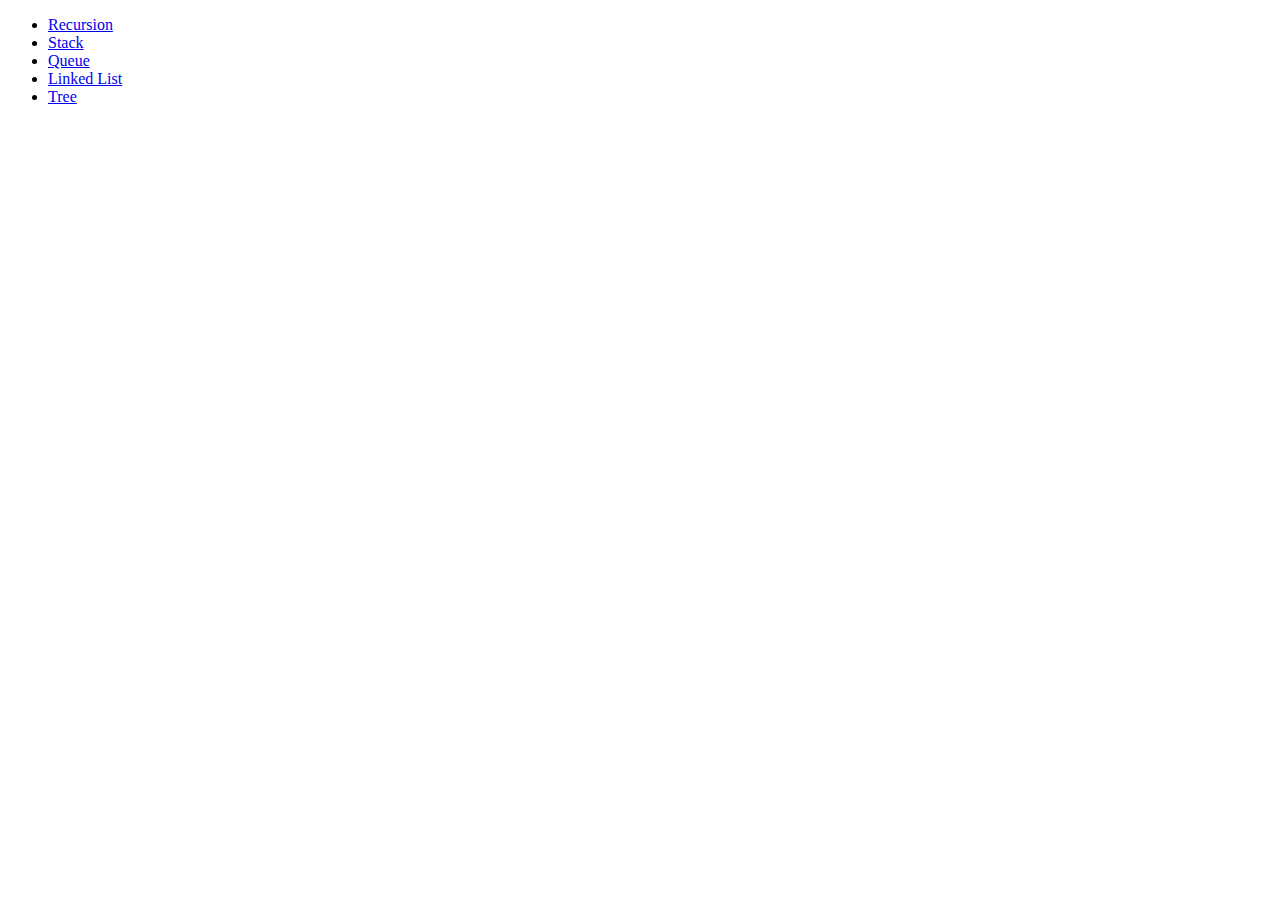
==== index.html @ 136c18ce "Basic project structure; Stack exercise" ====
<!DOCTYPE html>
<html lang="en">
<head>
    <meta charset="UTF-8">
    <meta name="viewport" content="width=device-width, initial-scale=1.0">
    <meta http-equiv="X-UA-Compatible" content="ie=edge">
    <title>Data Structures & Algorithms</title>
</head>
<body>
    
    <ul>
        <li><a href="pages/recursion.html">Recursion</a></li>
        <li><a href="pages/stack.html">Stack</a></li>
        <li><a href="pages/queue.html">Queue</a></li>
        <li><a href="pages/linked-list.html">Linked List</a></li>
        <li><a href="pages/tree.html">Tree</a></li>
    </ul>

</body>
</html>
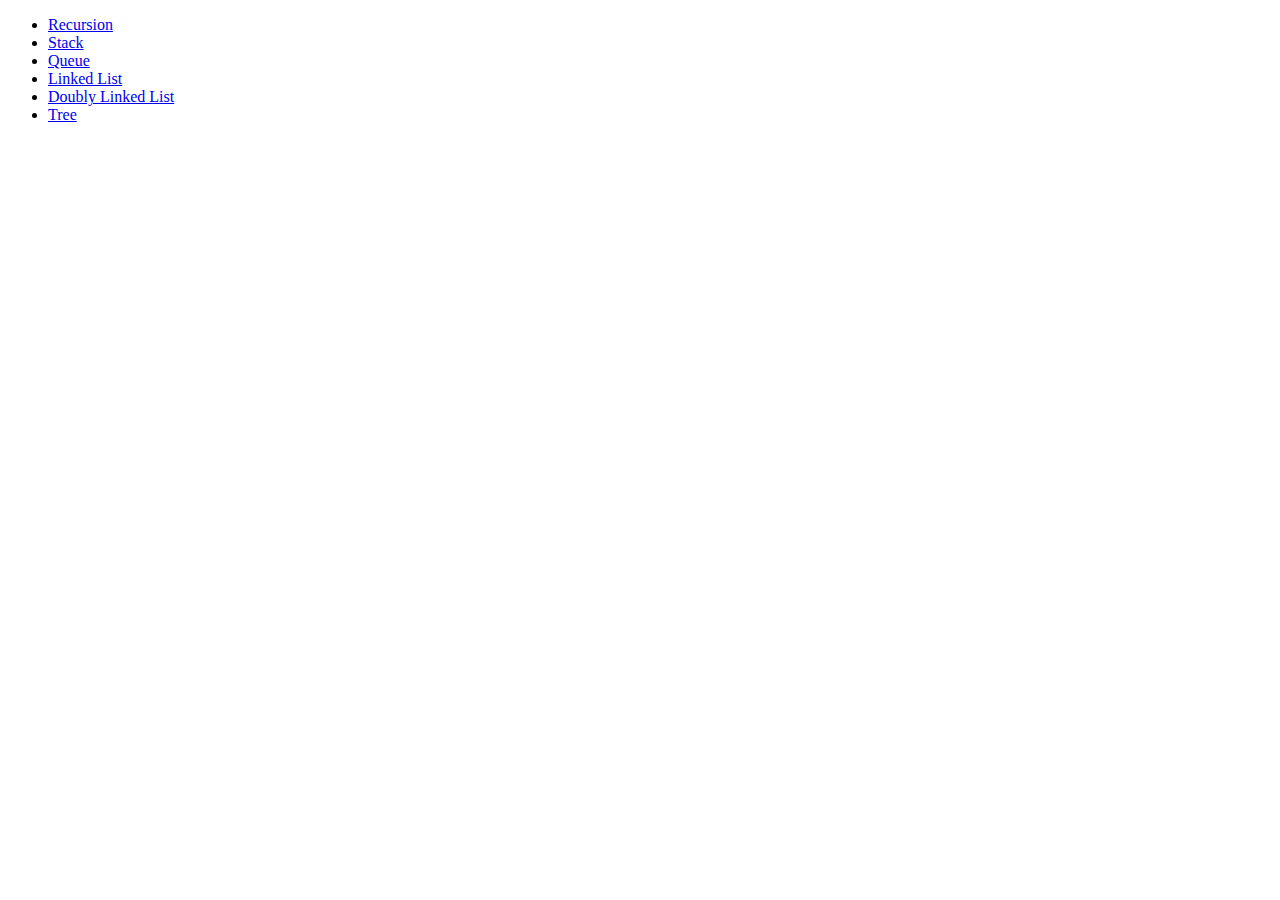
==== commit d435c4ea: "Initial doubly linked list" ====
--- a/index.html
+++ b/index.html
@@ -13,8 +13,8 @@
         <li><a href="pages/stack.html">Stack</a></li>
         <li><a href="pages/queue.html">Queue</a></li>
         <li><a href="pages/linked-list.html">Linked List</a></li>
+        <li><a href="pages/doubly-linked-list.html">Doubly Linked List</a></li>
         <li><a href="pages/tree.html">Tree</a></li>
     </ul>
-
 </body>
 </html>